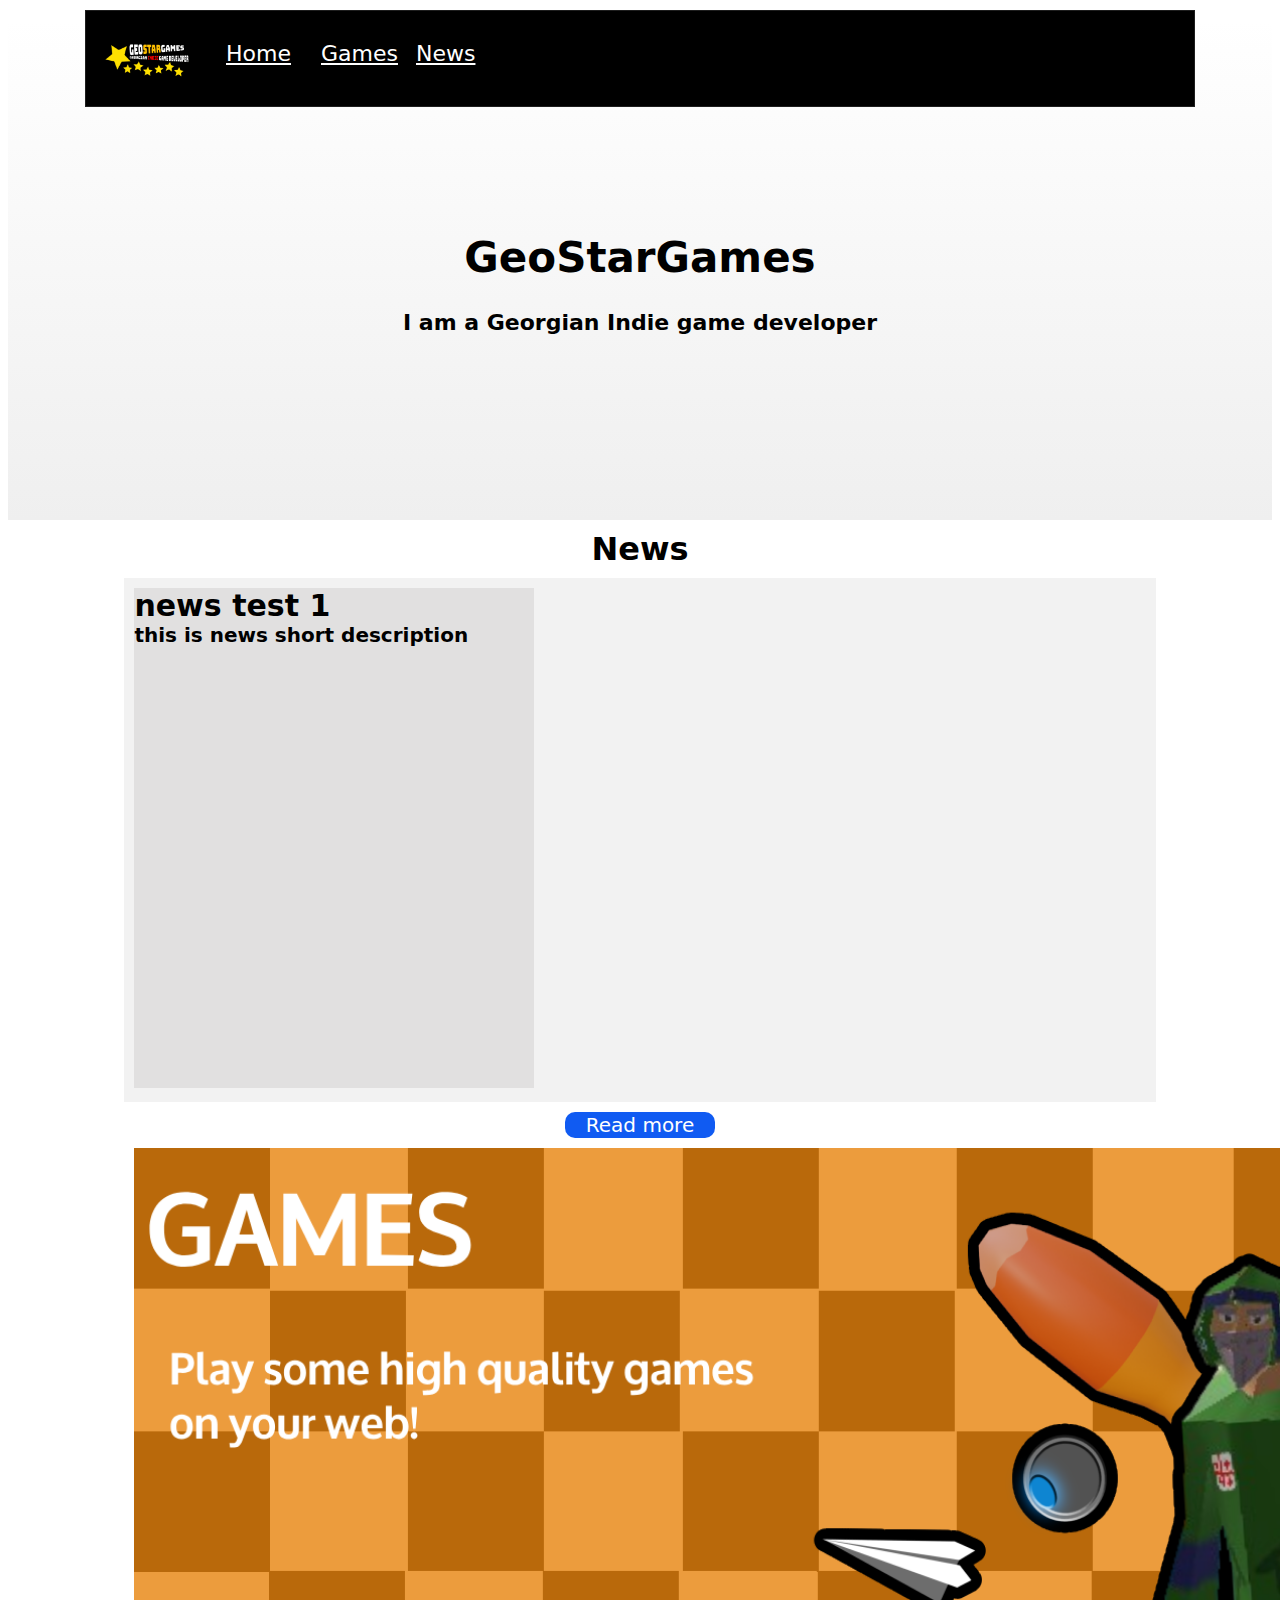
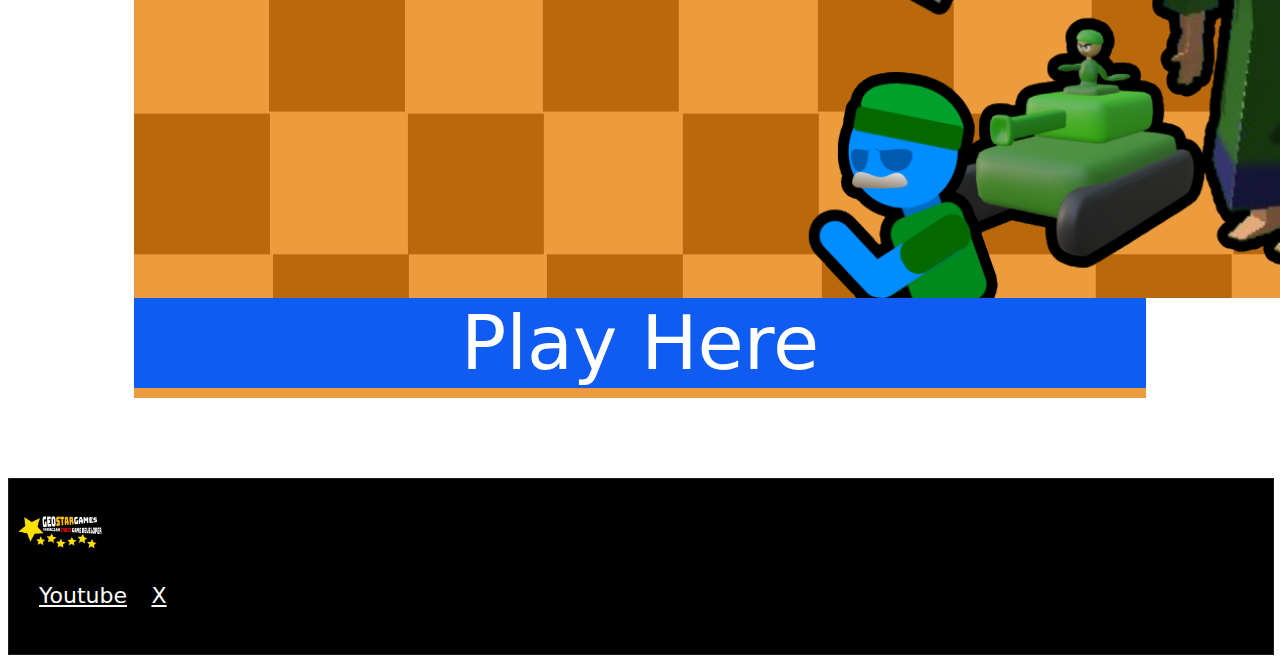
==== index.html @ 81ff3c9b "website version1" ====
<!DOCTYPE html>
<html lang="en">
<head>
    <link rel="stylesheet" href="Style\main.css"></link>
    <title>GeoStarGames | Home</title>
    <meta charset="UTF-8">
    <meta name="viewport" content="width=device-width, initial-scale=1.0">
    <title>Document</title>
</head>
<body>
    <div class="tab">
        <div class="container-left">
            <div class="selectdis">
                <img src="Assets\WebAssets\logo.png" id="imgD" class="logo selectdis" alt="Logo">
            </div>
        </div>
        <div class="container-right">
            <div class="inner">
                <a class="tabBut" href="index.html">Home<hr class="line"></a>
            </div>
            <div class="inner">
                <a class="tabBut" href="games.html">Games<hr class="line"></a>
            </div>
            <div class="inner">
                <a class="tabBut" href="news.html">News<hr class="line"></a>
            </div>
        </div>
    </div>
    <div class="main-oframe">
        <div class="centerV">
            <h1 class="H1Txt1">GeoStarGames</h1>
            <h1 class="H1Txt2">I am a Georgian Indie game developer</h1>
        </div>
    </div>
    <div class="centerH">
        <h1 class="H1Txt3">News</h1>
    </div>
    <div class="news">
        <div class="news-frame">
            <h1 class="H1Txt4">news test 1</h1>
            <h2 class="H1Txt5">this is news short description</h2>
        </div>
    </div>
    <div class="news-but">
        <a href="news.html"><button class="news-but-child">Read more</button></a>
    </div>
    <div class="games-frame">
        <img src="Assets\WebAssets\games3.png" id="imgD" class="games-frame-img">
        <a href="games.html"><button class="games-frame-but" href="games.html">Play Here</button></a>
    </div>
    <div class="free-line"></div>
    <div class="footer">
        <div class="container-left">
            <div class="selectdis">
                <img src="Assets\WebAssets\logo.png" id="imgD" class="logo selectdis" alt="Logo">
            </div>
        </div>
        <div class="container-right">
            <div class="inner">
                <a class="tabBut" href="https://www.youtube.com/channel/UCum9aWQ43jPK81EdsFjXsGQ" target="_blank">Youtube<hr class="line"></a>
            </div>
            <div class="inner">
                <a class="tabBut" href="https://twitter.com/polomkis" target="_blank">X<hr class="line"></a>
            </div>
        </div>
    </div>
    <script src="Scripts\main.js"></script>
</body>
</html>
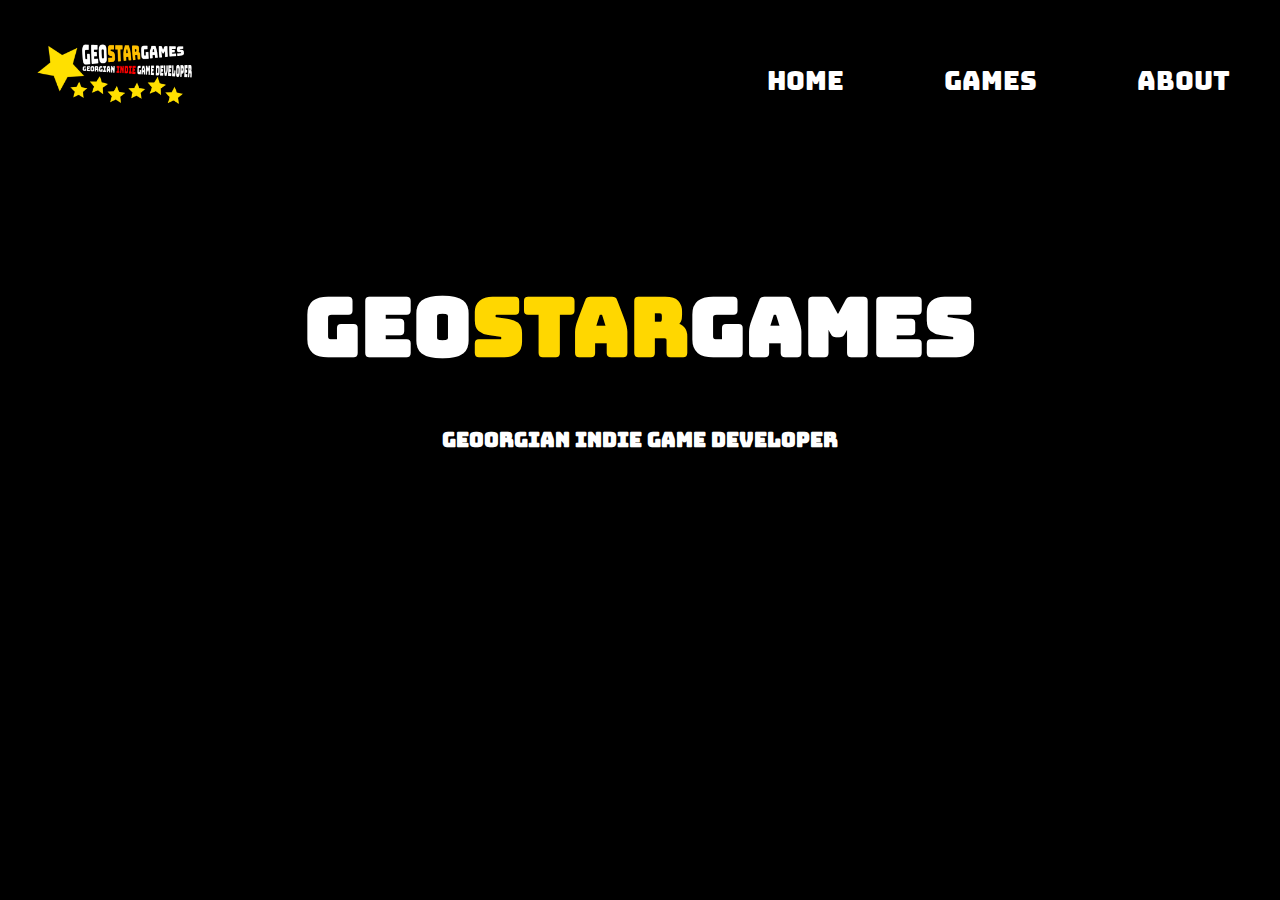
==== commit 8765302d: "Add files via upload" ====
--- a/index.html
+++ b/index.html
@@ -1,69 +1,27 @@
 <!DOCTYPE html>
 <html lang="en">
-<head>
-    <link rel="stylesheet" href="Style\main.css"></link>
-    <title>GeoStarGames | Home</title>
-    <meta charset="UTF-8">
-    <meta name="viewport" content="width=device-width, initial-scale=1.0">
-    <title>Document</title>
-</head>
-<body>
-    <div class="tab">
-        <div class="container-left">
-            <div class="selectdis">
-                <img src="Assets\WebAssets\logo.png" id="imgD" class="logo selectdis" alt="Logo">
+    <head>
+        <meta charset="UTF-8">
+        <meta name="viewport" content="width=device-width, initial-scale=1.0">
+        <title>GeoStarGames</title>
+        <link rel="stylesheet" href="style.css">
+    </head>
+    <body>
+        <div class="main-block">
+            <div class="top-block">
+                <img class="logo-icon" src="Assets/Images/logo.png" draggable="false">
+
+                <div class="top-block-right-corner">
+                    <a class="top-block-right-corner-buttons" href="" draggable="false">HOME</a>
+                    <a class="top-block-right-corner-buttons" href="" draggable="false">GAMES</a>
+                    <a class="top-block-right-corner-buttons" href="" draggable="false">ABOUT</a>
+                </div>
             </div>
         </div>
-        <div class="container-right">
-            <div class="inner">
-                <a class="tabBut" href="index.html">Home<hr class="line"></a>
-            </div>
-            <div class="inner">
-                <a class="tabBut" href="games.html">Games<hr class="line"></a>
-            </div>
-            <div class="inner">
-                <a class="tabBut" href="news.html">News<hr class="line"></a>
-            </div>
-        </div>
-    </div>
-    <div class="main-oframe">
-        <div class="centerV">
-            <h1 class="H1Txt1">GeoStarGames</h1>
-            <h1 class="H1Txt2">I am a Georgian Indie game developer</h1>
-        </div>
-    </div>
-    <div class="centerH">
-        <h1 class="H1Txt3">News</h1>
-    </div>
-    <div class="news">
-        <div class="news-frame">
-            <h1 class="H1Txt4">news test 1</h1>
-            <h2 class="H1Txt5">this is news short description</h2>
-        </div>
-    </div>
-    <div class="news-but">
-        <a href="news.html"><button class="news-but-child">Read more</button></a>
-    </div>
-    <div class="games-frame">
-        <img src="Assets\WebAssets\games3.png" id="imgD" class="games-frame-img">
-        <a href="games.html"><button class="games-frame-but" href="games.html">Play Here</button></a>
-    </div>
-    <div class="free-line"></div>
-    <div class="footer">
-        <div class="container-left">
-            <div class="selectdis">
-                <img src="Assets\WebAssets\logo.png" id="imgD" class="logo selectdis" alt="Logo">
-            </div>
-        </div>
-        <div class="container-right">
-            <div class="inner">
-                <a class="tabBut" href="https://www.youtube.com/channel/UCum9aWQ43jPK81EdsFjXsGQ" target="_blank">Youtube<hr class="line"></a>
-            </div>
-            <div class="inner">
-                <a class="tabBut" href="https://twitter.com/polomkis" target="_blank">X<hr class="line"></a>
-            </div>
-        </div>
-    </div>
-    <script src="Scripts\main.js"></script>
-</body>
-</html>+
+        <data class="main-info-block">
+            <h1 class="title-text">Geo<span class="star">Star</span>Games</h1>
+            <h1 class="description-text">Geoorgian Indie Game Developer</h1>
+        </data>
+    </body>
+</html>
--- a/style.css
+++ b/style.css
@@ -0,0 +1,129 @@
+@font-face { font-family: BR; src: url('Assets/BR.ttf'); }
+
+body {
+    user-select: none;
+    background-color: black;
+    margin: 0;
+    font-family: 'Nunito', sans-serif;
+}
+
+a {
+    text-decoration: none;
+    color: white;
+    text-align: center;
+}
+
+.star {
+    color: gold;
+}
+
+.top-block {
+    position: relative;
+    width: 100%;
+    height: 15vh;
+    background-color: black;
+    display: flex;
+    align-items: center;
+    padding: 0 20px;
+    box-sizing: border-box;
+}
+
+.top-block-right-corner {
+    position: absolute;
+    top: 0;
+    right: 0;
+    display: flex;
+    height: 100%;
+    background-color: black;
+    justify-content: flex-end;
+    align-items: center;
+    text-align: center;
+}
+
+.top-block-right-corner-buttons {
+    user-select: none;
+    background-color: transparent;
+    border-width: 0px;
+    color: white;
+    font-family: BR;
+    font-size: clamp(16px, 2vw, 30px);
+    margin: 30px;
+    text-align: center;
+    cursor: pointer;
+    overflow: hidden;
+    position: relative;
+    padding: 10px 20px;
+    top: 1.5vh;
+    width: auto;
+    height: auto;
+}
+
+.top-block-right-corner-buttons::after {
+    content: '';
+    position: absolute;
+    bottom: 30%;
+    left: 0;
+    height: 3%;
+    width: 100%;
+    background-color: white;
+    transform: translateX(-100%);
+    transition: transform 0.3s ease;
+}
+
+.top-block-right-corner-buttons:hover::after {
+    animation: moveToMiddle 0.3s forwards;
+}
+
+.top-block-right-corner-buttons::after {
+    animation: moveToRight 0.3s forwards;
+}
+
+@keyframes moveToMiddle {
+    0% {
+        transform: translateX(-100%);
+    }
+    100% {
+        transform: translateX(0);
+    }
+}
+
+@keyframes moveToRight {
+    0% {
+        transform: translateX(0);
+    }
+    100% {
+        transform: translateX(100%);
+    }
+}
+
+.logo-icon {
+    user-select: none;
+    width: 15%;
+    height: auto;
+}
+
+.main-block {
+    width: 100%;
+    height: 100vh;
+}
+
+.main-info-block {
+    position: absolute;
+    top: 25vh;
+    width: 100%;
+    height: 50vh;
+    align-items: center;
+    text-align: center; 
+}
+
+.title-text {
+    color: white;
+    font-family: BR;
+    font-size: 80px;
+}
+
+.description-text {
+    color: white;
+    font-family: BR;
+    font-size: 20px;
+}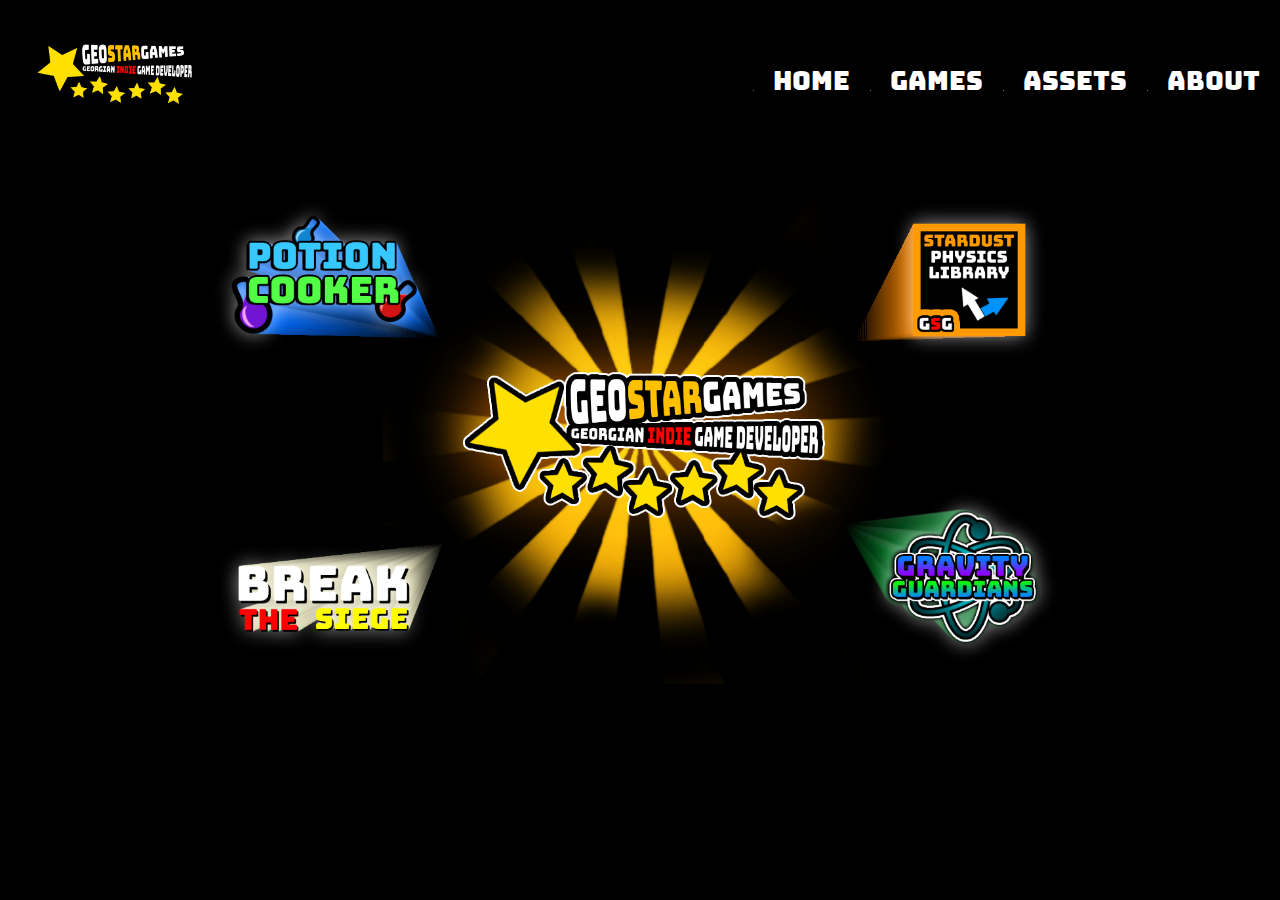
==== commit 93caa89a: "Add files via upload" ====
--- a/index.html
+++ b/index.html
@@ -14,14 +14,14 @@
                 <div class="top-block-right-corner">
                     <a class="top-block-right-corner-buttons" href="" draggable="false">HOME</a>
                     <a class="top-block-right-corner-buttons" href="" draggable="false">GAMES</a>
+                    <a class="top-block-right-corner-buttons" href="" draggable="false">ASSETS</a>
                     <a class="top-block-right-corner-buttons" href="" draggable="false">ABOUT</a>
                 </div>
             </div>
         </div>
 
         <data class="main-info-block">
-            <h1 class="title-text">Geo<span class="star">Star</span>Games</h1>
-            <h1 class="description-text">Geoorgian Indie Game Developer</h1>
+            <img class="main-thumbnail-photo" src="Assets/Images/homepage.png" draggable="false"></img>
         </data>
     </body>
 </html>
--- a/style.css
+++ b/style.css
@@ -1,4 +1,6 @@
 @font-face { font-family: BR; src: url('Assets/BR.ttf'); }
+/* COMP COMP COMP COMP COMP COMP COMP COMP COMP COMP COMP COMP COMP COMP COMP COMP COMP COMP COMP COMP COMP COMP COMP COMP COMP COMP COMP */
+@media only screen and (min-width: 992px) {
 
 body {
     user-select: none;
@@ -13,6 +15,10 @@
     text-align: center;
 }
 
+img {
+    user-select: none;
+}
+
 .star {
     color: gold;
 }
@@ -21,7 +27,7 @@
     position: relative;
     width: 100%;
     height: 15vh;
-    background-color: black;
+    background-color: transparent;
     display: flex;
     align-items: center;
     padding: 0 20px;
@@ -34,7 +40,7 @@
     right: 0;
     display: flex;
     height: 100%;
-    background-color: black;
+    background-color: transparent;
     justify-content: flex-end;
     align-items: center;
     text-align: center;
@@ -47,7 +53,7 @@
     color: white;
     font-family: BR;
     font-size: clamp(16px, 2vw, 30px);
-    margin: 30px;
+    margin: .05%;
     text-align: center;
     cursor: pointer;
     overflow: hidden;
@@ -108,22 +114,290 @@
 }
 
 .main-info-block {
+    background-color: transparent;
     position: absolute;
-    top: 25vh;
+    top: 20%;
     width: 100%;
-    height: 50vh;
+    height: auto;
+    display: flex;
+    justify-content: center;
     align-items: center;
-    text-align: center; 
-}
-
-.title-text {
-    color: white;
-    font-family: BR;
-    font-size: 80px;
-}
-
-.description-text {
-    color: white;
-    font-family: BR;
-    font-size: 20px;
-}+}
+
+.main-thumbnail-photo {
+    background-color: transparent;
+    position: relative;
+    top: 20%;
+    width: 70%;
+    height: auto;
+}
+}
+
+/* TABLET TABLET TABLET TABLET TABLET TABLET TABLET TABLET TABLET TABLET TABLET TABLET TABLET TABLET TABLET TABLET TABLET TABLET TABLET TABLET TABLET */
+@media only screen and (min-width: 768px) and (max-width: 991px) {
+
+    body {
+        user-select: none;
+        background-color: black;
+        margin: 0;
+        font-family: 'Nunito', sans-serif;
+    }
+    
+    a {
+        text-decoration: none;
+        color: white;
+        text-align: center;
+    }
+    
+    img {
+        user-select: none;
+    }
+    
+    .star {
+        color: gold;
+    }
+    
+    .top-block {
+        position: relative;
+        width: 100%;
+        height: 15vh;
+        background-color: transparent;
+        display: flex;
+        align-items: center;
+        padding: 0 20px;
+        box-sizing: border-box;
+    }
+    
+    .top-block-right-corner {
+        position: absolute;
+        top: 0;
+        right: 0;
+        display: flex;
+        height: 100%;
+        background-color: transparent;
+        justify-content: flex-end;
+        align-items: center;
+        text-align: center;
+    }
+    
+    .top-block-right-corner-buttons {
+        user-select: none;
+        background-color: transparent;
+        border-width: 0px;
+        color: white;
+        font-family: BR;
+        font-size: clamp(16px, 2vw, 30px);
+        margin: .05%;
+        text-align: center;
+        cursor: pointer;
+        overflow: hidden;
+        position: relative;
+        padding: 10px 20px;
+        top: 1.5vh;
+        width: auto;
+        height: auto;
+    }
+    
+    .top-block-right-corner-buttons::after {
+        content: '';
+        position: absolute;
+        bottom: 30%;
+        left: 0;
+        height: 3%;
+        width: 100%;
+        background-color: white;
+        transform: translateX(-100%);
+        transition: transform 0.3s ease;
+    }
+    
+    .top-block-right-corner-buttons:hover::after {
+        animation: moveToMiddle 0.3s forwards;
+    }
+    
+    .top-block-right-corner-buttons::after {
+        animation: moveToRight 0.3s forwards;
+    }
+    
+    @keyframes moveToMiddle {
+        0% {
+            transform: translateX(-100%);
+        }
+        100% {
+            transform: translateX(0);
+        }
+    }
+    
+    @keyframes moveToRight {
+        0% {
+            transform: translateX(0);
+        }
+        100% {
+            transform: translateX(100%);
+        }
+    }
+    
+    .logo-icon {
+        user-select: none;
+        width: 15%;
+        height: auto;
+    }
+    
+    .main-block {
+        width: 100%;
+        height: 100vh;
+    }
+    
+    .main-info-block {
+        background-color: transparent;
+        position: absolute;
+        top: 20%;
+        width: 100%;
+        height: auto;
+        display: flex;
+        justify-content: center;
+        align-items: center;
+    }
+    
+    .main-thumbnail-photo {
+        background-color: transparent;
+        position: relative;
+        top: 20%;
+        width: 70%;
+        height: auto;
+    }
+    }
+
+/* MOBILE MOBILE MOBILE MOBILE MOBILE MOBILE MOBILE MOBILE MOBILE MOBILE MOBILE MOBILE MOBILE MOBILE MOBILE MOBILE MOBILE MOBILE MOBILE MOBILE MOBILE MOBILE */
+@media only screen and (max-width: 767px) {
+
+    body {
+        user-select: none;
+        background-color: black;
+        margin: 0;
+        font-family: 'Nunito', sans-serif;
+    }
+    
+    a {
+        text-decoration: none;
+        color: white;
+        text-align: center;
+    }
+    
+    img {
+        user-select: none;
+    }
+    
+    .star {
+        color: gold;
+    }
+    
+    .top-block {
+        position: relative;
+        width: 100%;
+        height: 15vh;
+        background-color: transparent;
+        display: flex;
+        align-items: center;
+        padding: 0 20px;
+        box-sizing: border-box;
+    }
+    
+    .top-block-right-corner {
+        position: absolute;
+        top: 0;
+        right: 0;
+        display: flex;
+        width: 100%;
+        height: 100%;
+        background-color: transparent;
+        justify-content: flex-end;
+        align-items: center;
+        text-align: center;
+    }
+    
+    .top-block-right-corner-buttons {
+        user-select: none;
+        background-color: transparent;
+        border-width: 0px;
+        color: white;
+        font-family: BR;
+        font-size: clamp(16px, 2vw, 20px);
+        margin: .005%;
+        text-align: center;
+        cursor: pointer;
+        overflow: hidden;
+        position: relative;
+        padding: 1px 5px;
+        top: 1.5vh;
+        width: auto;
+        height: auto;
+    }
+    
+    .top-block-right-corner-buttons::after {
+        content: '';
+        position: absolute;
+        bottom: 30%;
+        left: 0;
+        height: 3%;
+        width: 100%;
+        background-color: white;
+        transform: translateX(-100%);
+        transition: transform 0.3s ease;
+    }
+    
+    .top-block-right-corner-buttons:hover::after {
+        animation: moveToMiddle 0.3s forwards;
+    }
+    
+    .top-block-right-corner-buttons::after {
+        animation: moveToRight 0.3s forwards;
+    }
+    
+    @keyframes moveToMiddle {
+        0% {
+            transform: translateX(-100%);
+        }
+        100% {
+            transform: translateX(0);
+        }
+    }
+    
+    @keyframes moveToRight {
+        0% {
+            transform: translateX(0);
+        }
+        100% {
+            transform: translateX(100%);
+        }
+    }
+    
+    .logo-icon {
+        user-select: none;
+        width: 0%;
+        height: auto;
+    }
+    
+    .main-block {
+        width: 100%;
+        height: 100vh;
+    }
+    
+    .main-info-block {
+        background-color: transparent;
+        position: absolute;
+        top: 20%;
+        width: 100%;
+        height: auto;
+        display: flex;
+        justify-content: center;
+        align-items: center;
+    }
+    
+    .main-thumbnail-photo {
+        background-color: transparent;
+        position: relative;
+        top: 20%;
+        width: 70%;
+        height: auto;
+    }
+    }